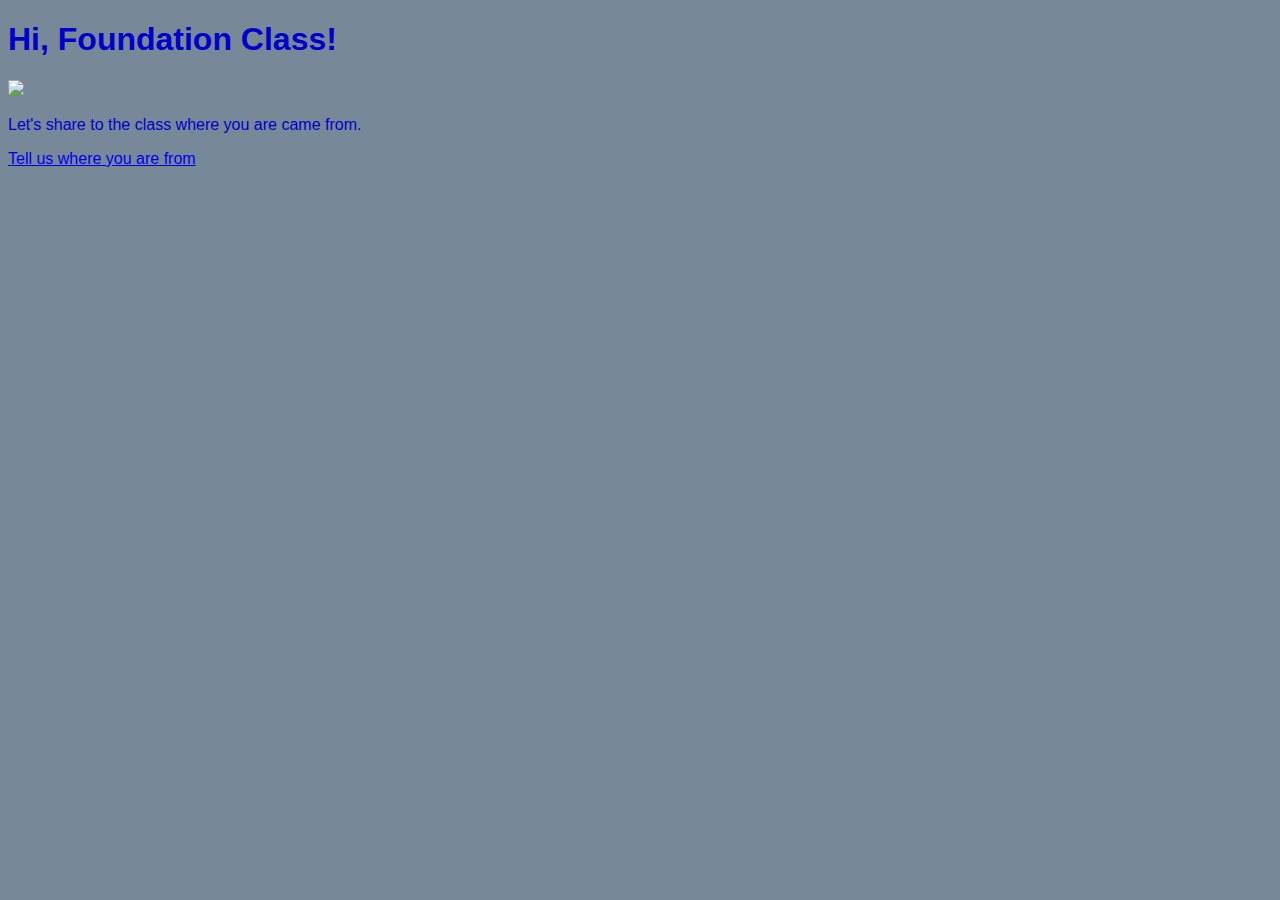
==== week1/templates/index.html @ 4742fee4 "app deploy" ====
<!-- This is a basic html page which Flask can serve. 
It does not use the power of Flask, but is easier to read than some of the other files. 
-->

<!DOCTYPE html>
<html>

<!-- learn more about what belongs in head and how it is used here 
https://developer.mozilla.org/en-US/docs/Learn/HTML/Introduction_to_HTML/The_head_metadata_in_HTML -->
<head>
	<title>Where are you from Foundation Class</title>
	<meta charset="utf-8"/>
    <link rel="stylesheet" href="../static/styles.css">
</head> 
<body>
    <div class="container">
        <h1>Hi, Foundation Class!</h1>
        <img src="{{url_for('static',filename='worldmap.jpg')}}">
        <p> Let's share to the class where you are came from. </p>
        <a href="first-page.html">Tell us where you are from</a>
    </div>
    
</body>
</html>
---- week1/static/styles.css ----
body {
    font-family: Verdana, Geneva, Tahoma, sans-serif;
    background-color: lightslategray;
    color: mediumblue;
}



footer{
    margin-top: 5rem;
    text-align: center;
}
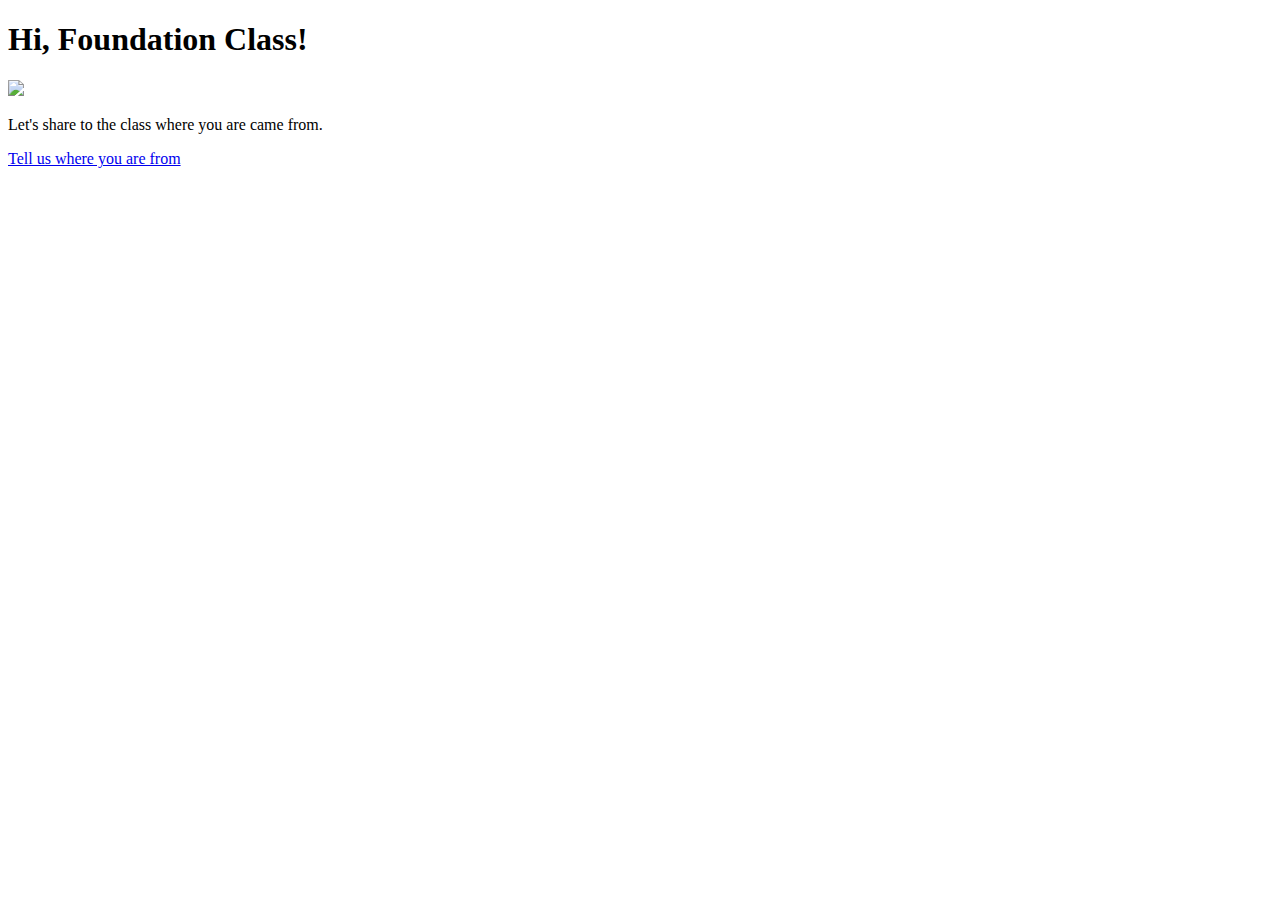
==== commit 3329e513: "color change2" ====
--- a/week1/templates/index.html
+++ b/week1/templates/index.html
@@ -9,8 +9,7 @@
 https://developer.mozilla.org/en-US/docs/Learn/HTML/Introduction_to_HTML/The_head_metadata_in_HTML -->
 <head>
 	<title>Where are you from Foundation Class</title>
-	<meta charset="utf-8"/>
-    <link rel="stylesheet" href="../static/styles.css">
+	
 </head> 
 <body>
     <div class="container">
